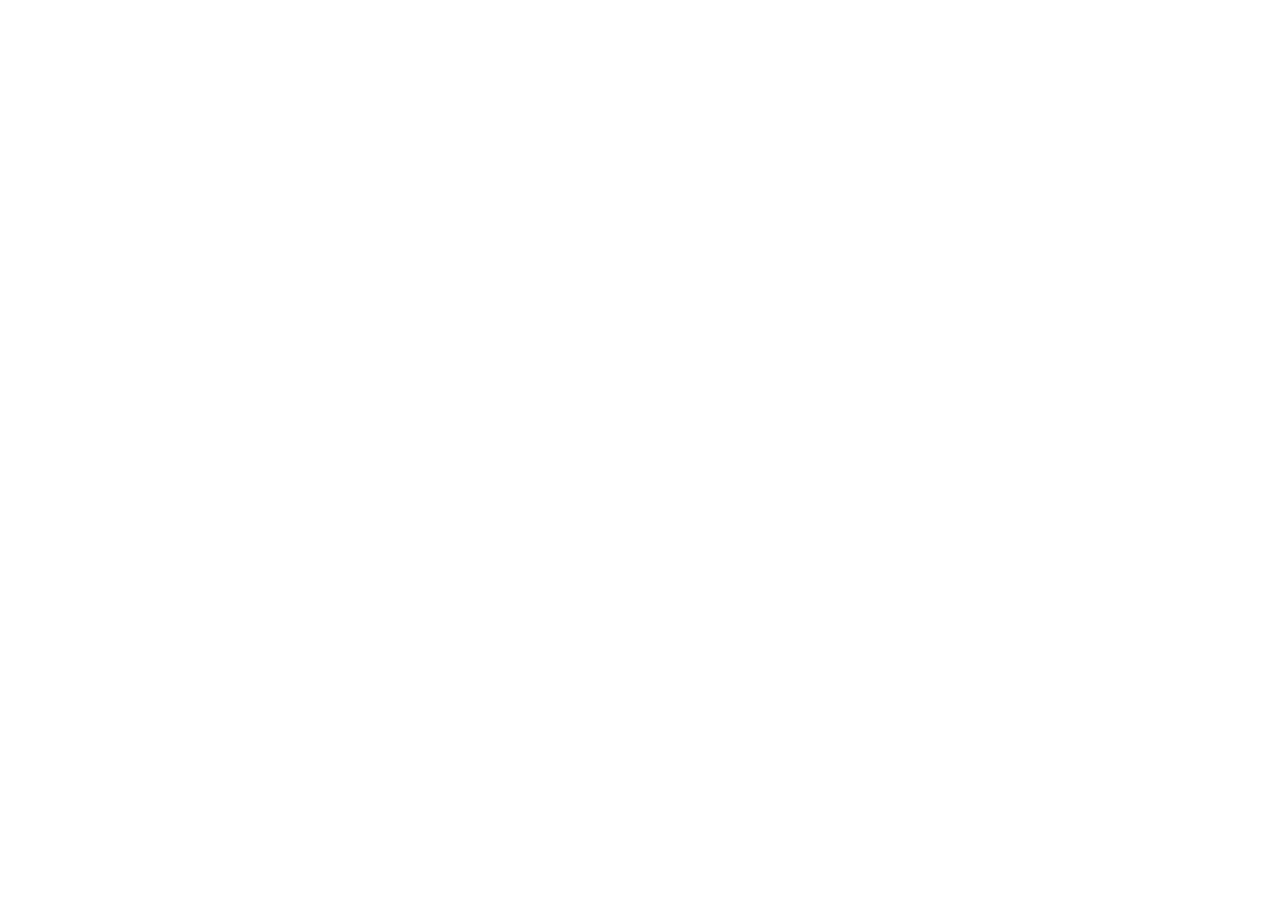
==== index.html @ 692c5111 "Update index.html" ====
<!DOCTYPE html>
<html lang="en">
<head>
    <meta charset="UTF-8">
    <meta name="viewport" content="width=device-width, initial-scale=1.0">
    <title>Q4 Project</title>
</head>
<body>
    
</body>
</html>
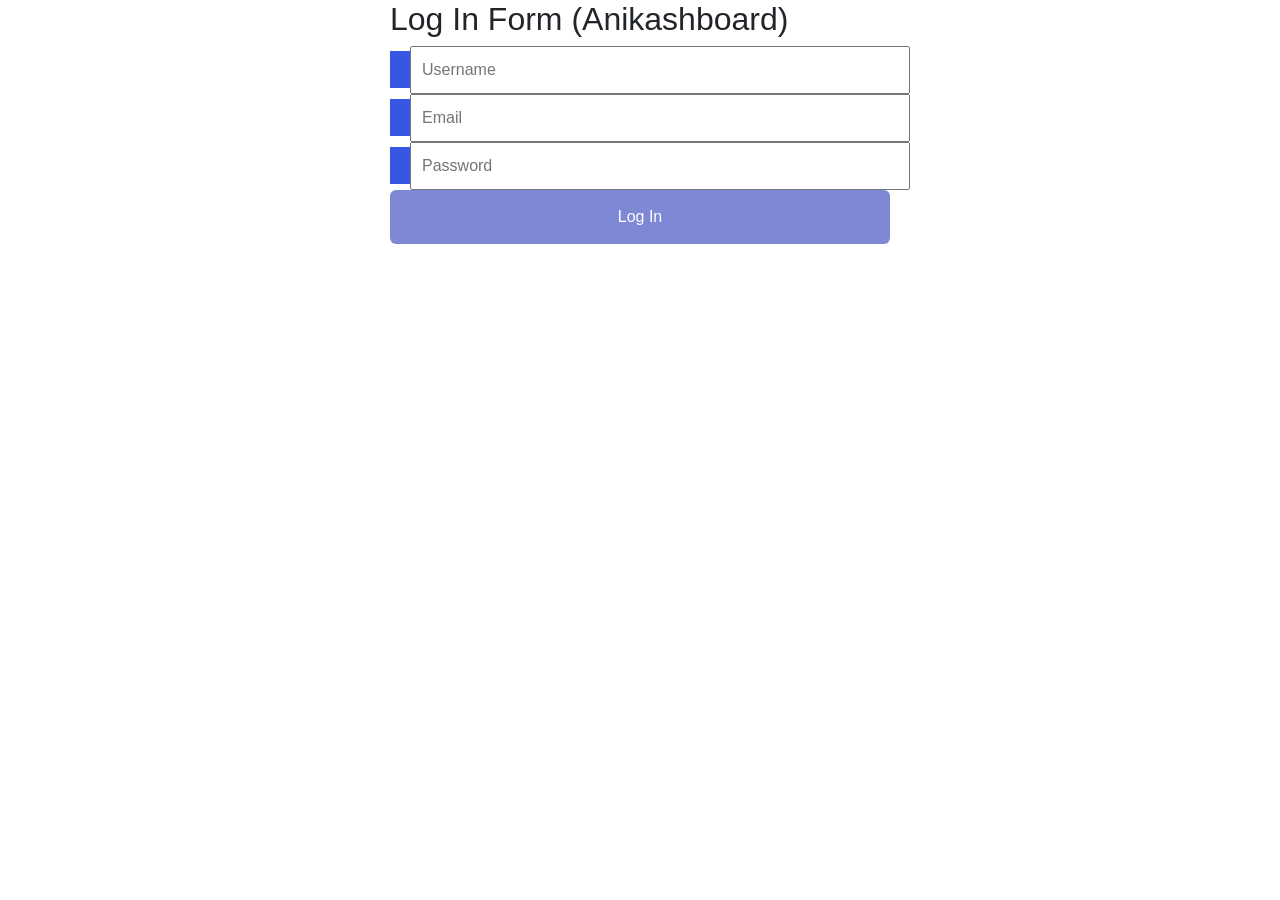
==== commit d9f79977: "Add files via upload" ====
--- a/index.html
+++ b/index.html
@@ -3,9 +3,71 @@
 <head>
     <meta charset="UTF-8">
     <meta name="viewport" content="width=device-width, initial-scale=1.0">
-    <title>Q4 Project</title>
+    <title>Index</title>
+    <link rel="stylesheet" href="style.css">
+    <link href="https://cdn.jsdelivr.net/npm/bootstrap@5.3.0/dist/css/bootstrap.min.css" rel="stylesheet">
 </head>
 <body>
-    
-</body>
-</html>+    <style>
+        body {font-family: Arial, Helvetica, sans-serif;}
+        box-sizing border-box
+
+        .input-container {
+  display: -ms-flexbox; 
+  display: flex;
+  width: 100%;
+  margin-bottom: 15px;
+        }
+
+        .icon {
+  padding: 10px;
+  background: rgb(56, 87, 224);
+  color: white;
+  min-width: 50px;
+  text-align: center;
+}
+
+.input-field {
+  width: 100%;
+  padding: 10px;
+  outline: none;
+}
+
+.input-field:focus {
+  border: 2px solid rgba(126, 158, 245, 0.957);
+}
+
+.btn {
+  background-color: rgb(114, 124, 209);
+  color: white;
+  padding: 15px 20px;
+  border: none;
+  cursor: pointer;
+  width: 100%;
+  opacity: 0.9;
+}
+
+.btn:hover {
+  opacity: 1;
+}
+</style>
+
+<form action="/action_page.php" style="max-width:500px;margin:auto">
+  <h2>Log In Form (Anikashboard)</h2>
+  <div class="input-container">
+    <i class="fa fa-user icon"></i>
+    <input class="input-field" type="text" placeholder="Username" name="usrnm">
+  </div>
+
+  <div class="input-container">
+    <i class="fa fa-envelope icon"></i>
+    <input class="input-field" type="text" placeholder="Email" name="email">
+  </div>
+  
+  <div class="input-container">
+    <i class="fa fa-key icon"></i>
+    <input class="input-field" type="password" placeholder="Password" name="psw">
+  </div>
+
+  <button type="submit" class="btn">Log In</button>
+</form>
--- a/style.css
+++ b/style.css
@@ -0,0 +1,91 @@
+body {
+    font-family: "Lato", sans-serif;
+    margin: 0;
+    background-color: #f4f4f4;
+}
+
+
+.sidebar {
+    height: 100vh;
+    width: 200px;
+    position: fixed;
+    z-index: 1;
+    top: 0;
+    left: 0;
+    background-color: #111;
+    padding-top: 20px;
+}
+
+.sidebar a, .sidebar p {
+    padding: 10px 10px 10px 32px;
+    text-decoration: none;
+    font-size: 18px;
+    color: #818181;
+    display: block;
+    cursor: pointer;
+}
+
+.sidebar a:hover {
+    color: #f1f1f1;
+}
+
+.sidebar .active {
+    color: white;
+    font-weight: bold;
+}
+
+
+.main-content {
+    margin-left: 220px;
+    padding: 20px;
+}
+
+
+.box {
+    border-radius: 15px;
+    padding: 60px 20px;
+    text-align: center;
+    font-size: 18px;
+    font-weight: bold;
+    margin: 10px;
+    color: white;
+    background-size: cover;
+    text-shadow: 1px 1px 5px black;
+}
+
+
+.card {
+    background-color: white;
+    padding: 20px;
+    border-radius: 10px;
+    box-shadow: 2px 2px 10px #ccc;
+    margin-bottom: 20px;
+}
+
+.blue-button {
+    background-color: #012a8a;
+    color: white;
+    border: none;
+    width: 100%;
+    padding: 10px;
+    border-radius: 5px;
+    font-weight: bold;
+    cursor: pointer;
+}
+
+
+.dash-container {
+    background-color: #e3e3e3;
+    padding: 30px;
+    border-radius: 15px;
+    text-align: center;
+}
+
+footer {
+    text-align: center;
+    padding: 20px;
+    background: #333;
+    color: white;
+    font-size: 12px;
+    margin-top: 50px;
+}
